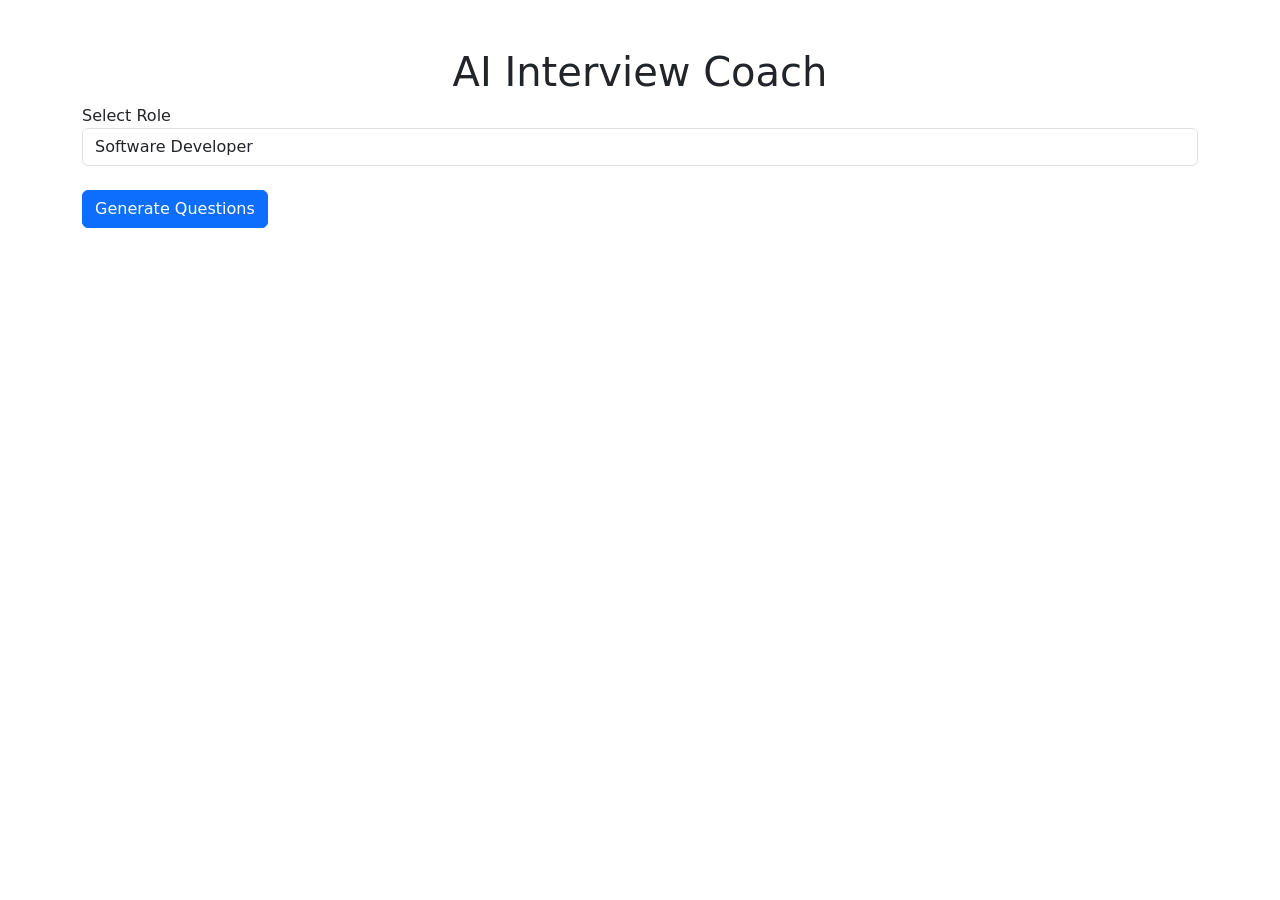
==== templates/index.html @ 0ace27d4 "Create index.html" ====
<!DOCTYPE html>
<html>
<head>
<title>AI Interview Coach</title>
<link href="https://cdn.jsdelivr.net/npm/bootstrap@5.3.3/dist/css/bootstrap.min.css" rel="stylesheet">
</head>
<body>

<div class="container mt-5">

<h1 class="text-center">
AI Interview Coach
</h1>

<form action="/generate" method="POST">

<label>Select Role</label>

<select name="role" class="form-control">
<option>Software Developer</option>
<option>Data Analyst</option>
<option>AI Engineer</option>
<option>HR</option>
</select>

<br>

<button class="btn btn-primary">
Generate Questions
</button>

</form>

</div>

</body>
</html>
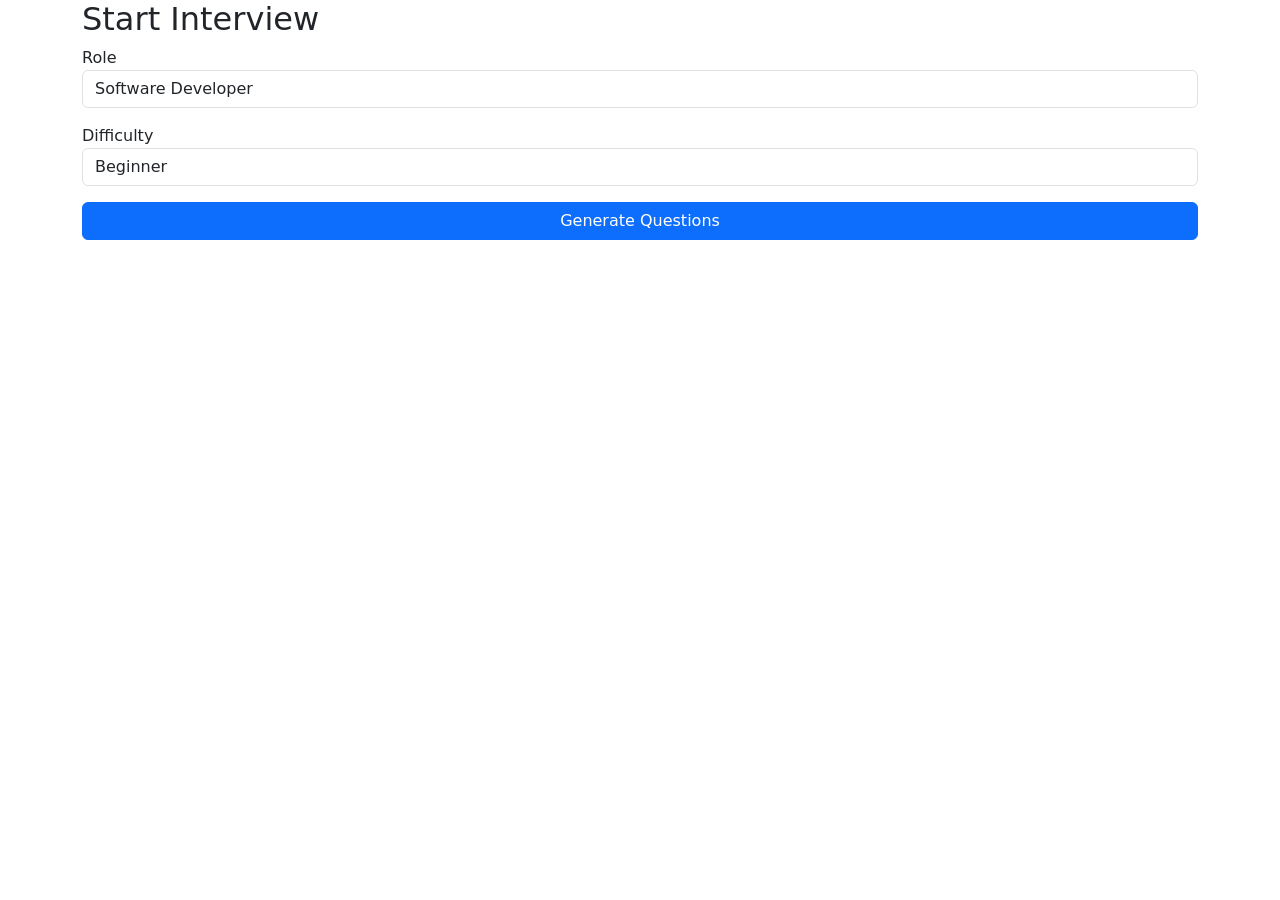
==== commit c3efc571: "Update index.html" ====
--- a/templates/index.html
+++ b/templates/index.html
@@ -1,31 +1,52 @@
 <!DOCTYPE html>
 <html>
 <head>
-<title>AI Interview Coach</title>
-<link href="https://cdn.jsdelivr.net/npm/bootstrap@5.3.3/dist/css/bootstrap.min.css" rel="stylesheet">
+
+<title>Interview Setup</title>
+
+<link rel="stylesheet"
+href="{{ url_for('static',filename='css/style.css') }}">
+
+<link href="https://cdn.jsdelivr.net/npm/bootstrap@5.3.3/dist/css/bootstrap.min.css"
+rel="stylesheet">
+
 </head>
+
 <body>
 
-<div class="container mt-5">
+<div class="container card-box">
 
-<h1 class="text-center">
-AI Interview Coach
-</h1>
+<h2>Start Interview</h2>
 
-<form action="/generate" method="POST">
+<form action="/generate_questions" method="POST">
 
-<label>Select Role</label>
+<label>Role</label>
 
-<select name="role" class="form-control">
+<select name="role" class="form-control mb-3">
+
 <option>Software Developer</option>
+
 <option>Data Analyst</option>
+
 <option>AI Engineer</option>
-<option>HR</option>
+
+<option>HR Executive</option>
+
 </select>
 
-<br>
+<label>Difficulty</label>
 
-<button class="btn btn-primary">
+<select name="level" class="form-control mb-3">
+
+<option>Beginner</option>
+
+<option>Intermediate</option>
+
+<option>Advanced</option>
+
+</select>
+
+<button class="btn btn-primary w-100">
 Generate Questions
 </button>
 
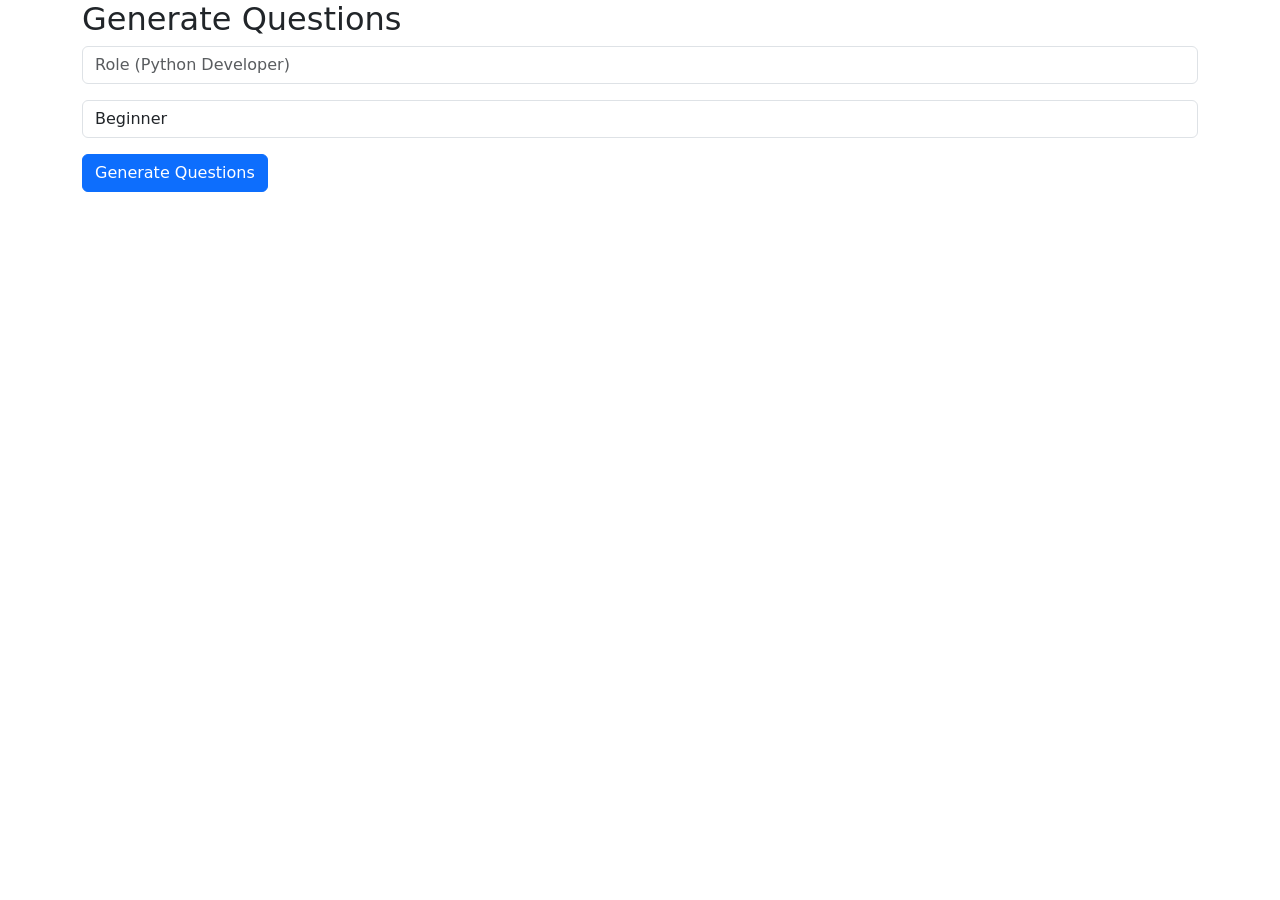
==== commit 3dbd5730: "Update index.html" ====
--- a/templates/index.html
+++ b/templates/index.html
@@ -1,56 +1,36 @@
 <!DOCTYPE html>
 <html>
 <head>
-
-<title>Interview Setup</title>
-
-<link rel="stylesheet"
-href="{{ url_for('static',filename='css/style.css') }}">
-
-<link href="https://cdn.jsdelivr.net/npm/bootstrap@5.3.3/dist/css/bootstrap.min.css"
-rel="stylesheet">
-
+    <title>Interview Setup</title>
+    <link href="https://cdn.jsdelivr.net/npm/bootstrap@5.3.3/dist/css/bootstrap.min.css" rel="stylesheet">
 </head>
-
 <body>
 
-<div class="container card-box">
+<div class="container">
 
-<h2>Start Interview</h2>
+    <h2>Generate Questions</h2>
 
-<form action="/generate_questions" method="POST">
+    <form action="/generate_questions" method="POST">
 
-<label>Role</label>
+        <input type="text"
+               name="role"
+               class="form-control mb-3"
+               placeholder="Role (Python Developer)"
+               required>
 
-<select name="role" class="form-control mb-3">
+        <select name="level" class="form-control mb-3">
 
-<option>Software Developer</option>
+            <option>Beginner</option>
+            <option>Intermediate</option>
+            <option>Advanced</option>
 
-<option>Data Analyst</option>
+        </select>
 
-<option>AI Engineer</option>
+        <button class="btn btn-primary">
+            Generate Questions
+        </button>
 
-<option>HR Executive</option>
-
-</select>
-
-<label>Difficulty</label>
-
-<select name="level" class="form-control mb-3">
-
-<option>Beginner</option>
-
-<option>Intermediate</option>
-
-<option>Advanced</option>
-
-</select>
-
-<button class="btn btn-primary w-100">
-Generate Questions
-</button>
-
-</form>
+    </form>
 
 </div>
 
